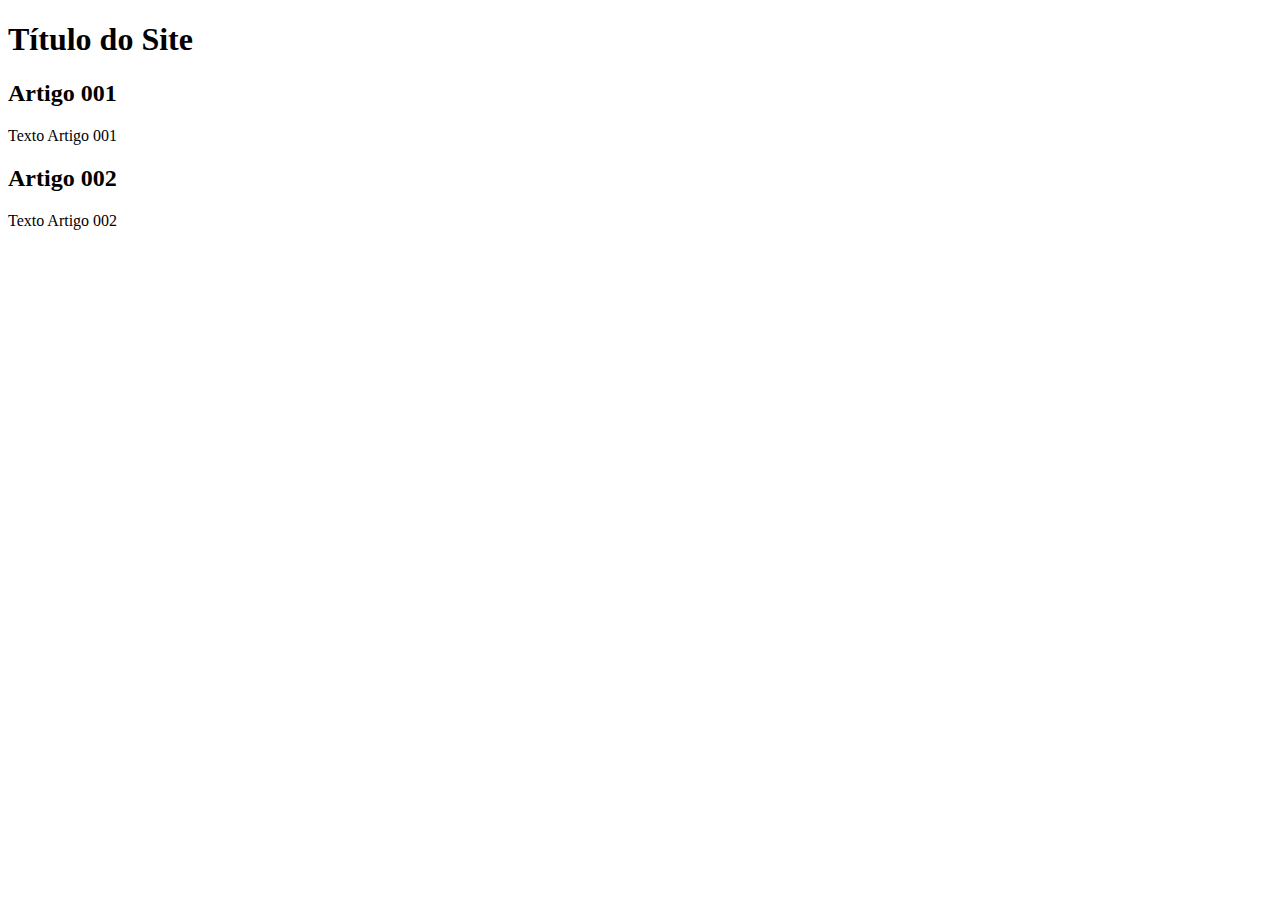
==== Inde.html @ b4c78fca "add index" ====
<!DOCTYPE html>
<html lang="pt-br">
<head>
    <meta charset="UTF-8">
    <meta name="viewport" content="width=device-width, initial-scale=1.0">
    <title>Titulo do Site</title>
</head>
<body>
    <main>
        <header>
            <h1>Título do Site</h1>
        </header>
        <article>
            <h2>Artigo 001</h2>
            <p>Texto Artigo 001</p>
        </article>
        <article>
            <h2>Artigo 002</h2>
            <p>Texto Artigo 002</p>
        </article>
    </main>
    
</body>
</html>
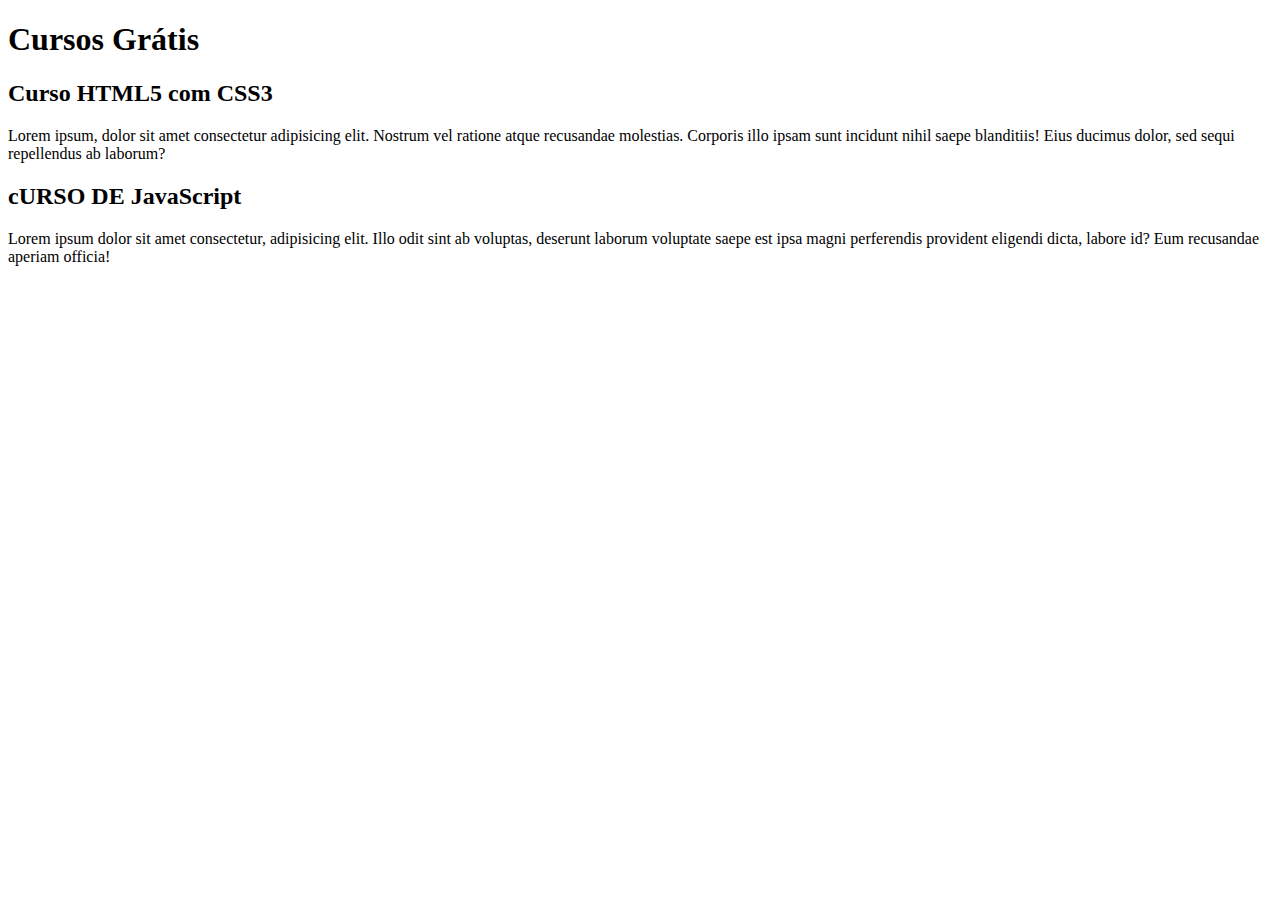
==== commit 1696ffa0: "comecei a escrever o conteudo" ====
--- a/Inde.html
+++ b/Inde.html
@@ -8,15 +8,15 @@
 <body>
     <main>
         <header>
-            <h1>Título do Site</h1>
+            <h1>Cursos Grátis</h1>
         </header>
         <article>
-            <h2>Artigo 001</h2>
-            <p>Texto Artigo 001</p>
+            <h2>Curso HTML5 com CSS3</h2>
+            <p>Lorem ipsum, dolor sit amet consectetur adipisicing elit. Nostrum vel ratione atque recusandae molestias. Corporis illo ipsam sunt incidunt nihil saepe blanditiis! Eius ducimus dolor, sed sequi repellendus ab laborum?</p>
         </article>
         <article>
-            <h2>Artigo 002</h2>
-            <p>Texto Artigo 002</p>
+            <h2>cURSO DE JavaScript</h2>
+            <p>Lorem ipsum dolor sit amet consectetur, adipisicing elit. Illo odit sint ab voluptas, deserunt laborum voluptate saepe est ipsa magni perferendis provident eligendi dicta, labore id? Eum recusandae aperiam officia!</p>
         </article>
     </main>
     
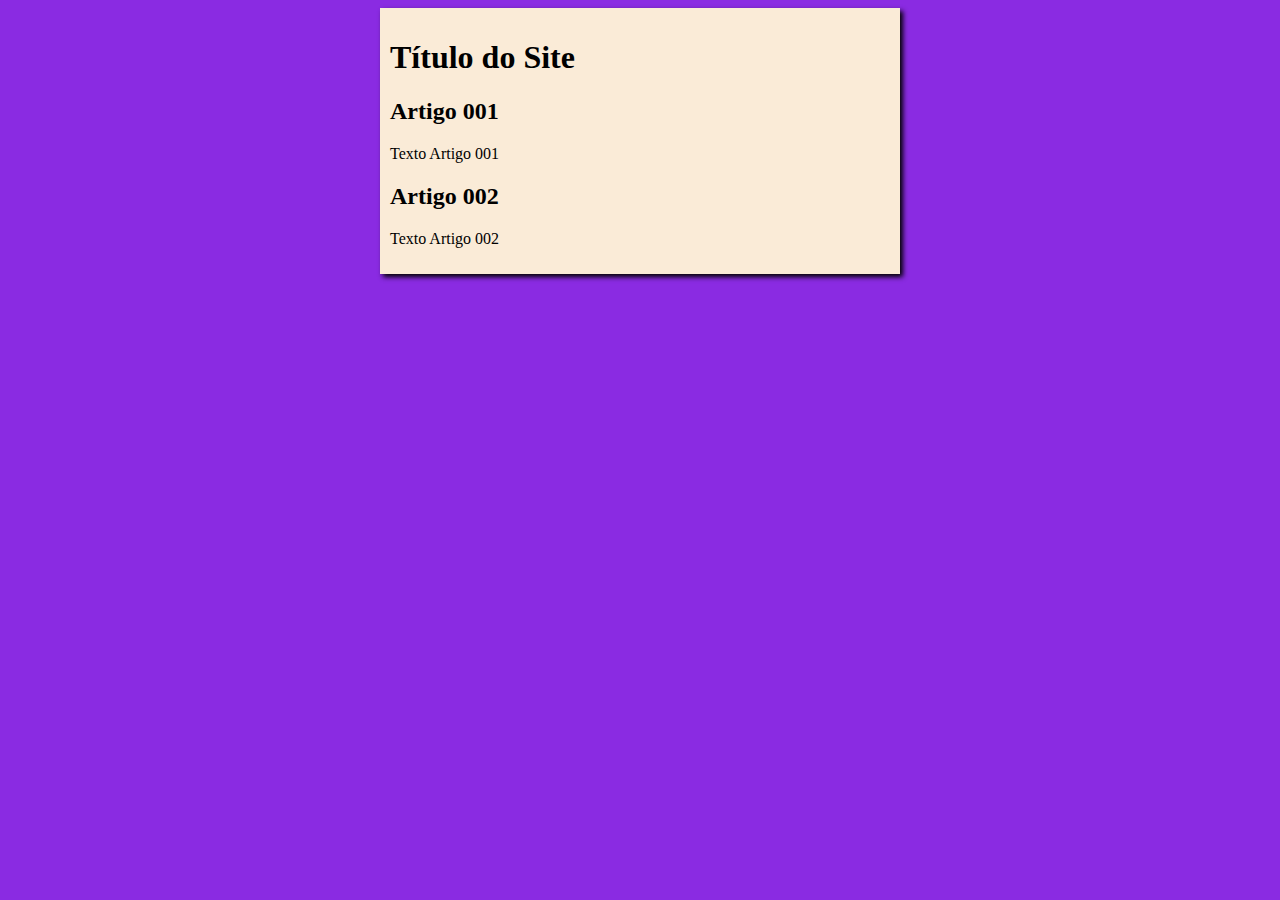
==== commit 71d211da: "iniciei o designer" ====
--- a/Inde.html
+++ b/Inde.html
@@ -4,19 +4,20 @@
     <meta charset="UTF-8">
     <meta name="viewport" content="width=device-width, initial-scale=1.0">
     <title>Titulo do Site</title>
+    <link rel="stylesheet" href="estilos/style.css">
 </head>
 <body>
     <main>
         <header>
-            <h1>Cursos Grátis</h1>
+            <h1>Título do Site</h1>
         </header>
         <article>
-            <h2>Curso HTML5 com CSS3</h2>
-            <p>Lorem ipsum, dolor sit amet consectetur adipisicing elit. Nostrum vel ratione atque recusandae molestias. Corporis illo ipsam sunt incidunt nihil saepe blanditiis! Eius ducimus dolor, sed sequi repellendus ab laborum?</p>
+            <h2>Artigo 001</h2>
+            <p>Texto Artigo 001</p>
         </article>
         <article>
-            <h2>cURSO DE JavaScript</h2>
-            <p>Lorem ipsum dolor sit amet consectetur, adipisicing elit. Illo odit sint ab voluptas, deserunt laborum voluptate saepe est ipsa magni perferendis provident eligendi dicta, labore id? Eum recusandae aperiam officia!</p>
+            <h2>Artigo 002</h2>
+            <p>Texto Artigo 002</p>
         </article>
     </main>
     
--- a/estilos/style.css
+++ b/estilos/style.css
@@ -0,0 +1,18 @@
+{
+    font-family: Arial, Helvetica, sans-serif;
+    font-size: 16px;
+
+}
+
+body {
+    background-color: blueviolet;
+
+}
+
+main {
+    background-color: antiquewhite;
+    width: 500px;
+    margin: auto;
+    padding: 10px;
+    box-shadow: 3px 3px 5px black;
+}